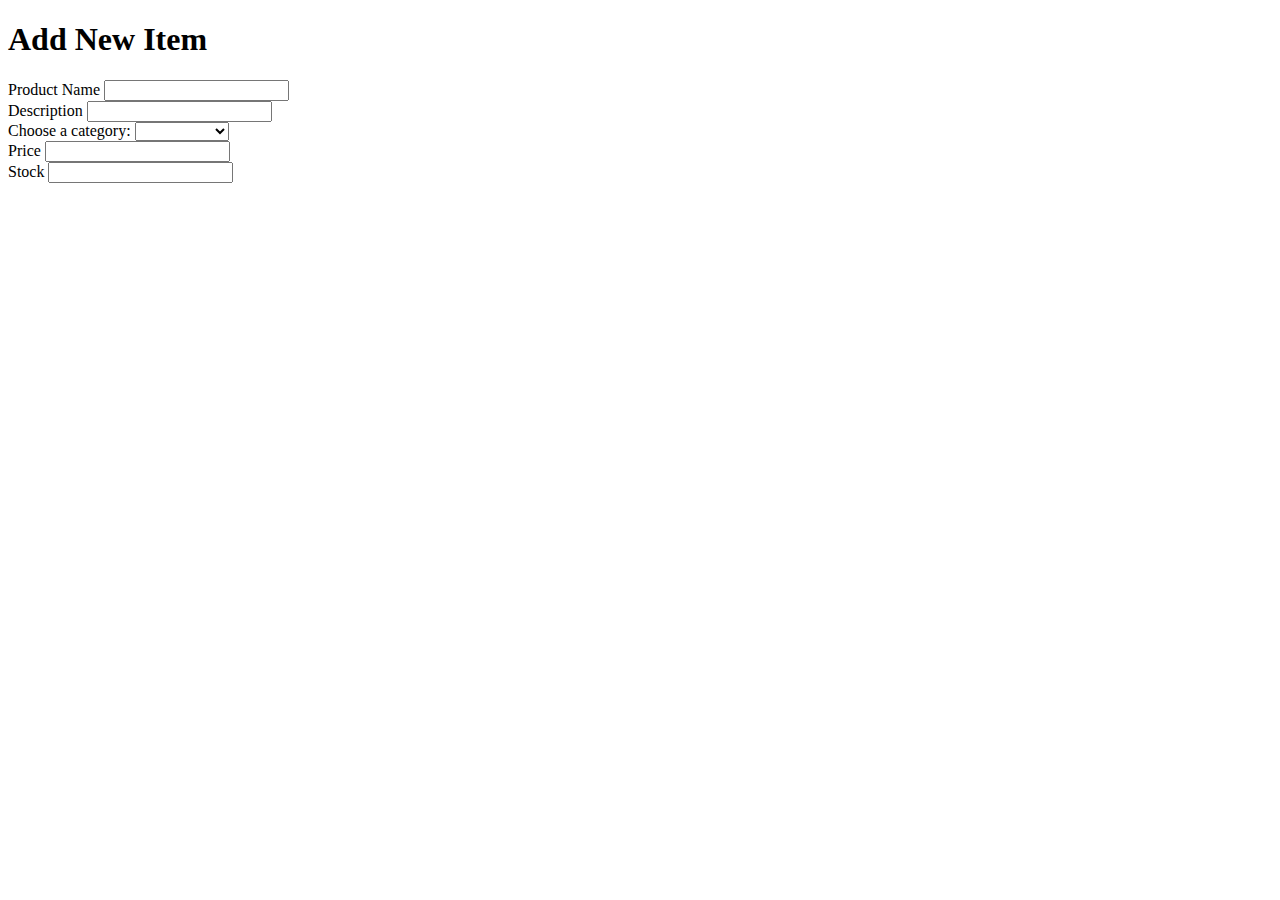
==== src/main/resources/templates/add-item.html @ 48cc69f8 "creating form to add new items" ====
<!DOCTYPE html>
<html lang="en">
<head>
    <meta charset="UTF-8">
    <title>Add New Item</title>
</head>
<body>
<div class="container">
  <div class="row">
    <div>
      <h1>Add New Item</h1>
    </div>

    <form>
      <div>

        <div>
        <label>
          Product Name
          <input type="text" id="product-name">
        </label>
      </div>

      <div>
        <label>
          Description
          <input type="text" id="description">
        </label>
      </div>

      <div>
        <label for="category">Choose a category:</label>
        <select name="category" id="category">
          <option value=""></option>
          <option value="Shoe">Shoe</option>
          <option value="Clothing">Clothing</option>
          <option value="Accessories">Accessories</option>
          <option value="Other">Other</option>
        </select>
      </div>

      <div>
        <label>
          Price
          <input type="number" min="1" step="any" id="price">
        </label>
      </div>

      <div>
        <label>
          Stock
          <input type="text" id="stock">
        </label>
      </div>
      
      </div>
    </form>
  </div>
</div>
</body>
</html>
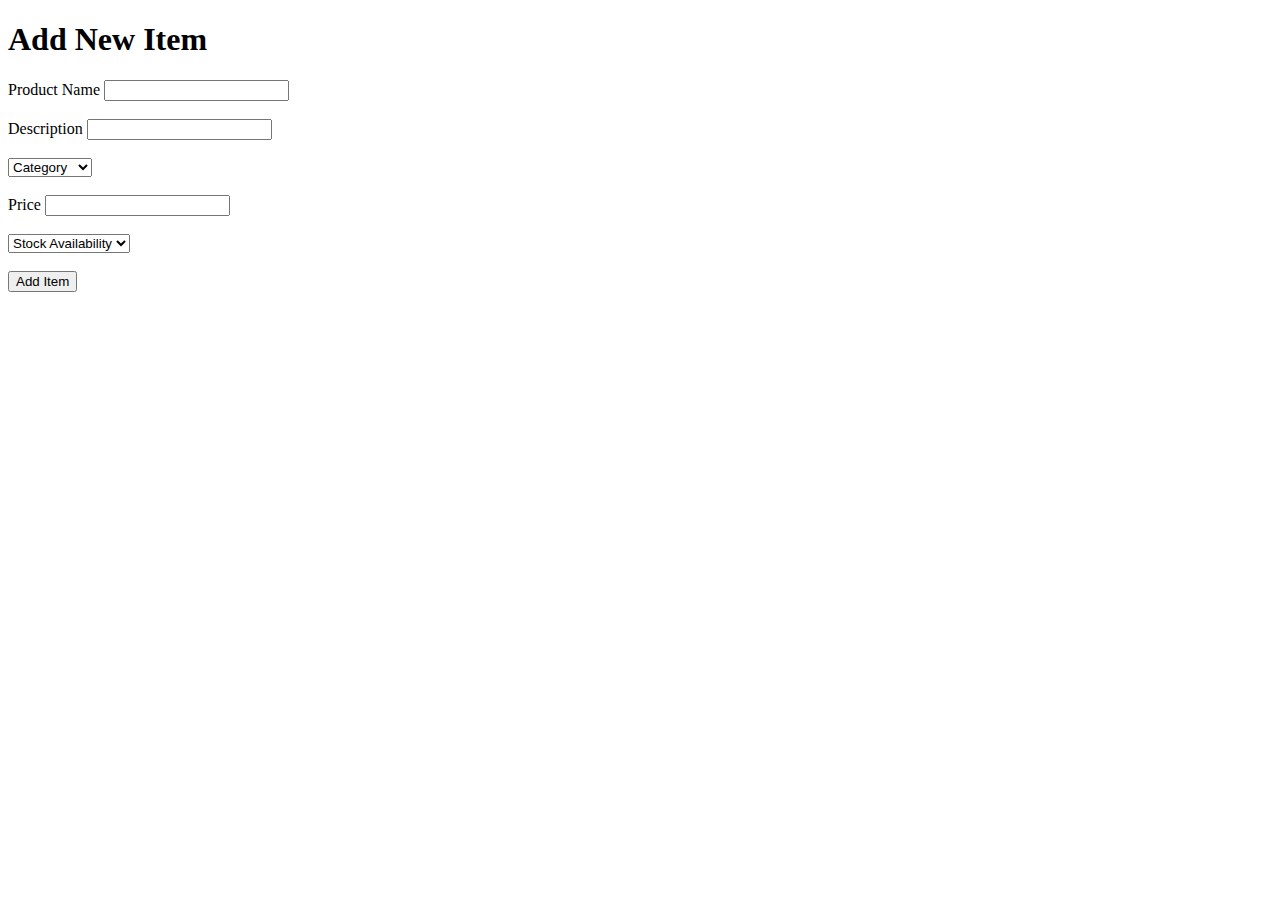
==== commit d6eb7554: "updated form file html" ====
--- a/src/main/resources/templates/add-item.html
+++ b/src/main/resources/templates/add-item.html
@@ -1,61 +1,61 @@
 <!DOCTYPE html>
-<html lang="en">
+<html lang="en" xmlns:th="http://www.thymeleaf.org">
 <head>
     <meta charset="UTF-8">
     <title>Add New Item</title>
 </head>
 <body>
+<link href="https://cdn.jsdelivr.net/npm/bootstrap@5.2.0/dist/css/bootstrap.min.css" rel="stylesheet" integrity="sha384-gH2yIJqKdNHPEq0n4Mqa/HGKIhSkIHeL5AyhkYV8i59U5AR6csBvApHHNl/vI1Bx" crossorigin="anonymous">
 <div class="container">
   <div class="row">
     <div>
       <h1>Add New Item</h1>
     </div>
-
-    <form>
+    <form th:action="@{saveNewItem}" th:object="${newItem}" method="POST">
       <div>
-
-        <div>
         <label>
           Product Name
-          <input type="text" id="product-name">
+          <input type="text" id="product-name" class="form-control">
         </label>
       </div>
-
+      <br>
       <div>
         <label>
           Description
-          <input type="text" id="description">
+          <input type="text" id="description" class="form-control">
         </label>
       </div>
-
+      <br>
       <div>
-        <label for="category">Choose a category:</label>
-        <select name="category" id="category">
-          <option value=""></option>
+        <select class="form-select" aria-label="Default select example">
+          <option selected>Category</option>
           <option value="Shoe">Shoe</option>
           <option value="Clothing">Clothing</option>
-          <option value="Accessories">Accessories</option>
+          <option value="Accessory">Accessory</option>
           <option value="Other">Other</option>
         </select>
+    </div>
+    <br>
+    <div>
+      <label>
+        Price
+        <input type="number" min="1" step="any" id="price" class="form-control">
+      </label>
+    </div>
+    <br>
+    <div>
+        <select class="form-select" aria-label="Default select example">
+          <option selected>Stock Availability</option>
+          <option value="AVAILABLE_STOCK">Available</option>
+          <option value="NO_STOCK">Unavailable</option>
+        </select>
       </div>
-
-      <div>
-        <label>
-          Price
-          <input type="number" min="1" step="any" id="price">
-        </label>
-      </div>
-
-      <div>
-        <label>
-          Stock
-          <input type="text" id="stock">
-        </label>
-      </div>
-      
+      <br>
+        <div>
+          <input type="submit" value="Add Item">
+        </div>
       </div>
     </form>
   </div>
-</div>
 </body>
 </html>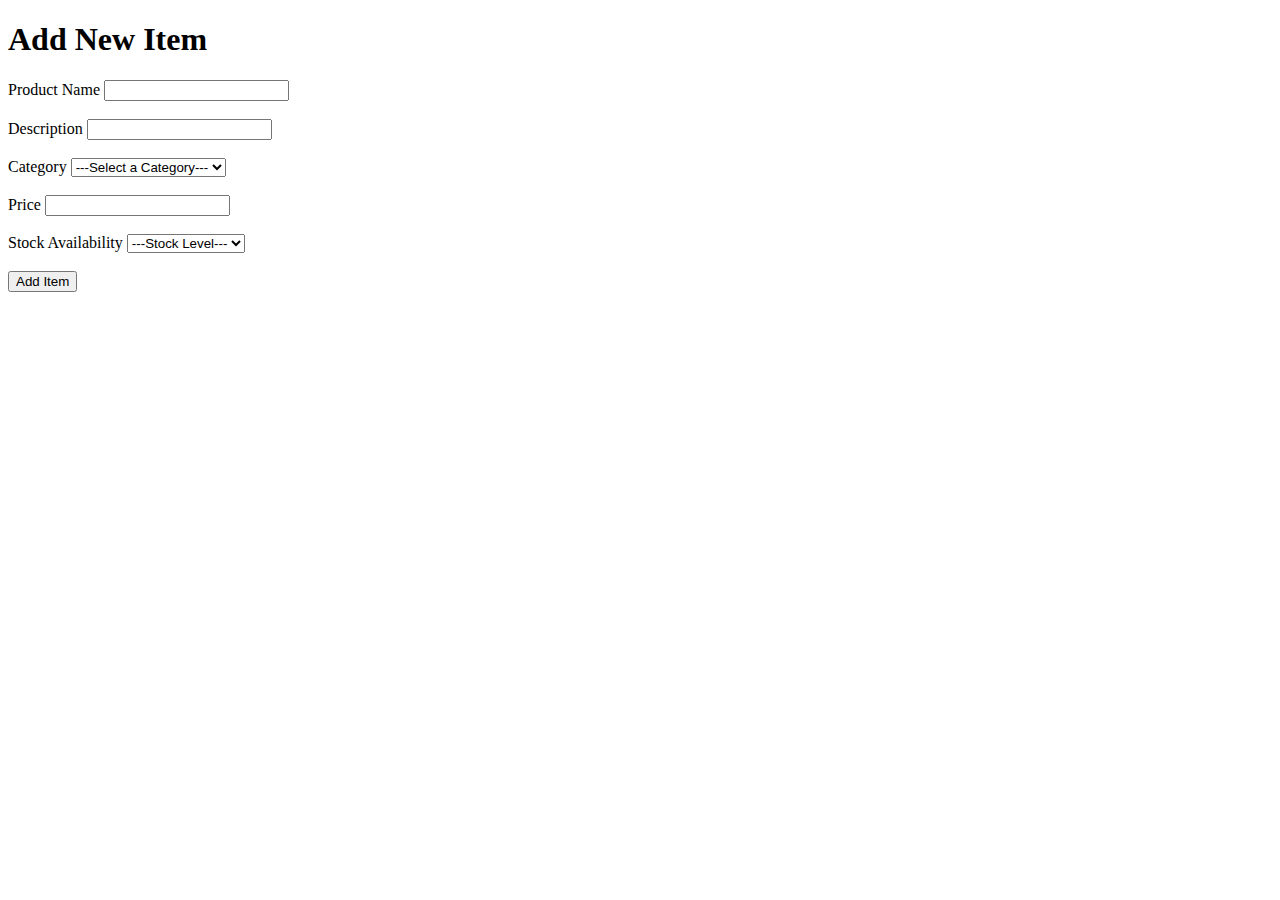
==== commit 5175deb1: "completed add new form" ====
--- a/src/main/resources/templates/add-item.html
+++ b/src/main/resources/templates/add-item.html
@@ -11,24 +11,27 @@
     <div>
       <h1>Add New Item</h1>
     </div>
-    <form th:action="@{saveNewItem}" th:object="${newItem}" method="POST">
+    <form th:action="@{/item/save-item}" th:object="${item}" method="POST">
       <div>
         <label>
           Product Name
-          <input type="text" id="product-name" class="form-control">
+          <input type="text" id="product-name" class="form-control" th:field="*{name}">
         </label>
       </div>
       <br>
       <div>
         <label>
           Description
-          <input type="text" id="description" class="form-control">
+          <input type="text" id="description" class="form-control" th:field="*{description}">
         </label>
       </div>
       <br>
       <div>
-        <select class="form-select" aria-label="Default select example">
-          <option selected>Category</option>
+        <label>
+          Category
+        </label>
+        <select class="form-select" aria-label="Default select example"  th:field="*{category}">
+          <option selected value="">---Select a Category---</option>
           <option value="Shoe">Shoe</option>
           <option value="Clothing">Clothing</option>
           <option value="Accessory">Accessory</option>
@@ -39,13 +42,16 @@
     <div>
       <label>
         Price
-        <input type="number" min="1" step="any" id="price" class="form-control">
+        <input type="number" min="1" step="any" id="price" class="form-control"  th:field="*{price}">
       </label>
     </div>
     <br>
     <div>
-        <select class="form-select" aria-label="Default select example">
-          <option selected>Stock Availability</option>
+      <label>
+        Stock Availability
+      </label>
+        <select class="form-select" aria-label="Default select example"  th:field="*{stock}">
+          <option selected value="">---Stock Level---</option>
           <option value="AVAILABLE_STOCK">Available</option>
           <option value="NO_STOCK">Unavailable</option>
         </select>
@@ -54,8 +60,8 @@
         <div>
           <input type="submit" value="Add Item">
         </div>
-      </div>
     </form>
   </div>
+</div>
 </body>
 </html>